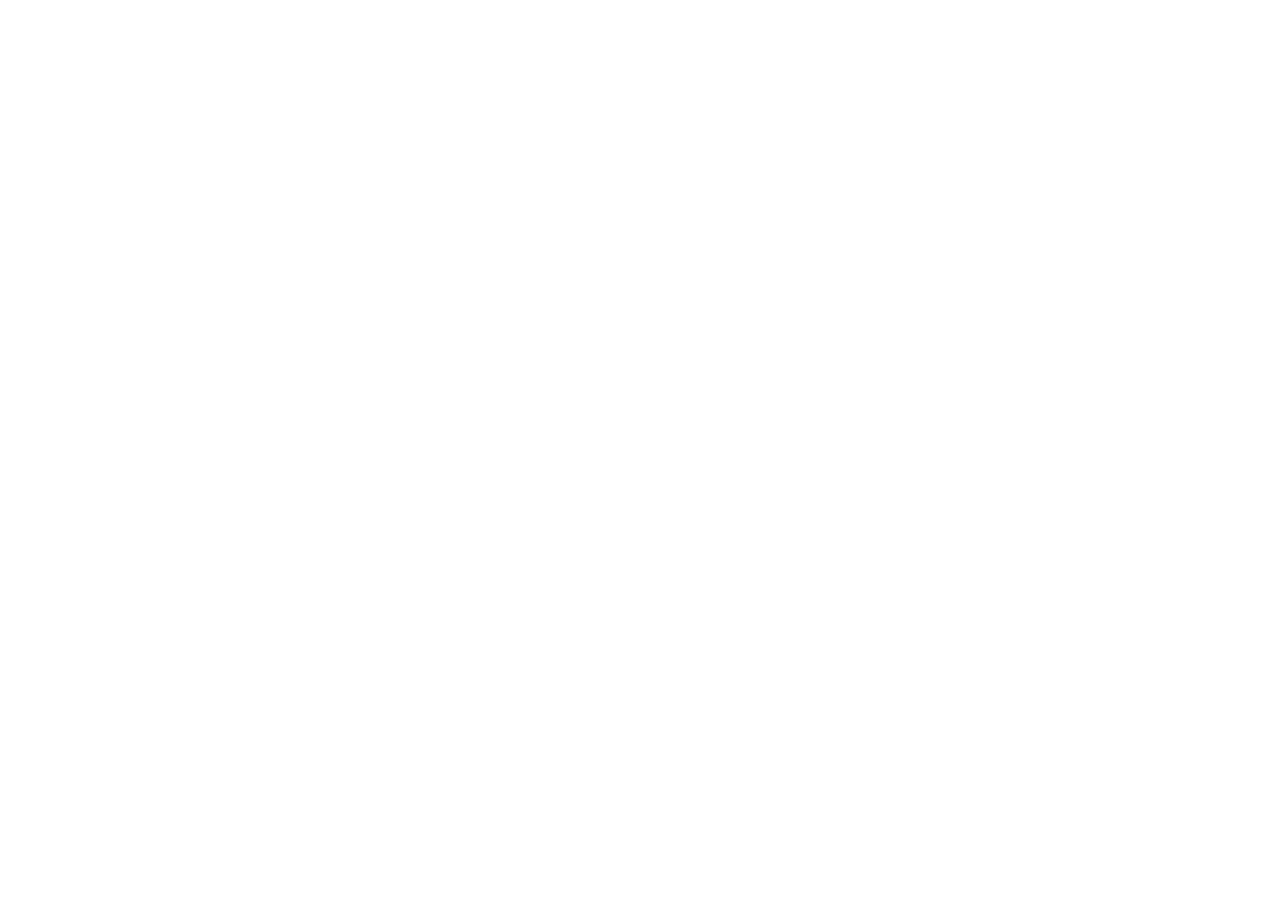
==== src/index.html @ 47bf1765 "Initial commit" ====
<!DOCTYPE html>
<html lang="en">
  <head>
    <meta charset="UTF-8" />
    <link rel="icon" type="image/svg+xml" href="/favicon.svg" />
    <meta name="viewport" content="width=device-width, initial-scale=1.0" />
    <title>Vanilla App Template</title>
    <link rel="stylesheet" href="./css/styles.css" />
  </head>
  <body>
    <load src="./partials/header.html" icon-path="img/sprite.svg#logo" />

    <main>
      <!-- Loads the specified .html file -->
      <load src="./partials/vite-promo.html" />
      <load src="./partials/badges.html" />
    </main>

    <load src="./partials/footer.html" />

    <script type="module" src="./main.js"></script>
  </body>
</html>
---- src/css/styles.css ----
/**
  |============================
  | include css partials with
  | default @import url()
  |============================
*/
/* Common styles */
@import url('./reset.css');
@import url('./base.css');
@import url('./container.css');
@import url('./animations.css');

/* Sections style */
@import url('./header.css');
@import url('./vite-promo.css');
@import url('./badges.css');
@import url('./back-link.css');
@import url('./footer.css');
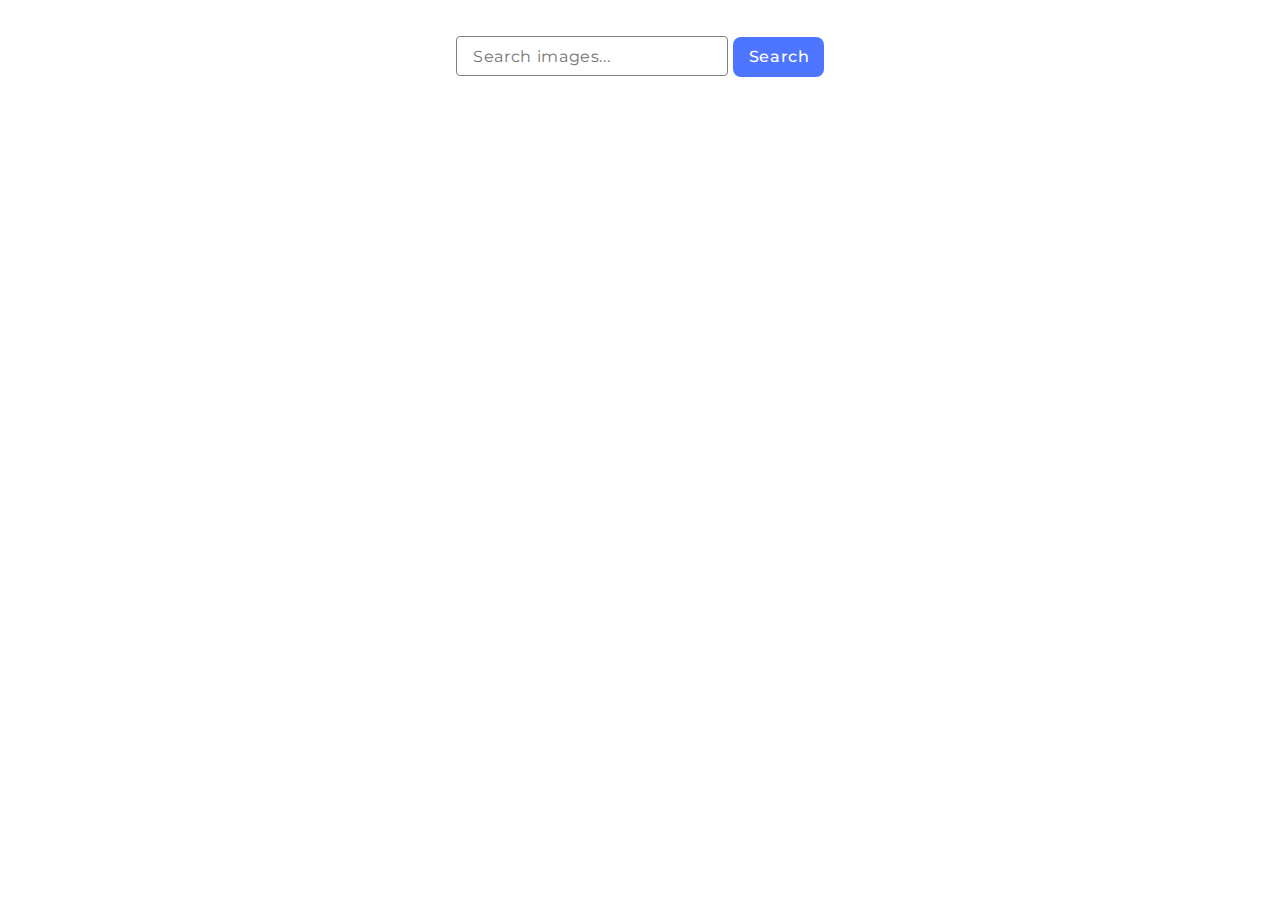
==== commit 1c2a42f8: "for review" ====
--- a/src/index.html
+++ b/src/index.html
@@ -2,21 +2,37 @@
 <html lang="en">
   <head>
     <meta charset="UTF-8" />
-    <link rel="icon" type="image/svg+xml" href="/favicon.svg" />
     <meta name="viewport" content="width=device-width, initial-scale=1.0" />
     <title>Vanilla App Template</title>
+    <link rel="preconnect" href="https://fonts.googleapis.com" />
+    <link rel="preconnect" href="https://fonts.gstatic.com" crossorigin />
+    <link
+      href="https://fonts.googleapis.com/css2?family=Montserrat:wght@100..900&display=swap"
+      rel="stylesheet"
+    />
     <link rel="stylesheet" href="./css/styles.css" />
   </head>
   <body>
-    <load src="./partials/header.html" icon-path="img/sprite.svg#logo" />
+    <!-- Форма -->
+    <form class="form">
+      <label>
+        <input
+          type="text"
+          name="search-text"
+          placeholder="Search images..."
+          required
+        />
+      </label>
+      <button type="submit">Search</button>
+    </form>
 
-    <main>
-      <!-- Loads the specified .html file -->
-      <load src="./partials/vite-promo.html" />
-      <load src="./partials/badges.html" />
-    </main>
+    <!-- Лоадер -->
+    <div id="loader" class="loader hidden">
+      <p>Loading images, please wait...</p>
+    </div>
 
-    <load src="./partials/footer.html" />
+    <!-- Контейнер для зображень -->
+    <ul class="gallery"></ul>
 
     <script type="module" src="./main.js"></script>
   </body>
--- a/src/css/styles.css
+++ b/src/css/styles.css
@@ -7,12 +7,6 @@
 /* Common styles */
 @import url('./reset.css');
 @import url('./base.css');
-@import url('./container.css');
-@import url('./animations.css');
 
-/* Sections style */
-@import url('./header.css');
-@import url('./vite-promo.css');
-@import url('./badges.css');
-@import url('./back-link.css');
-@import url('./footer.css');
+
+
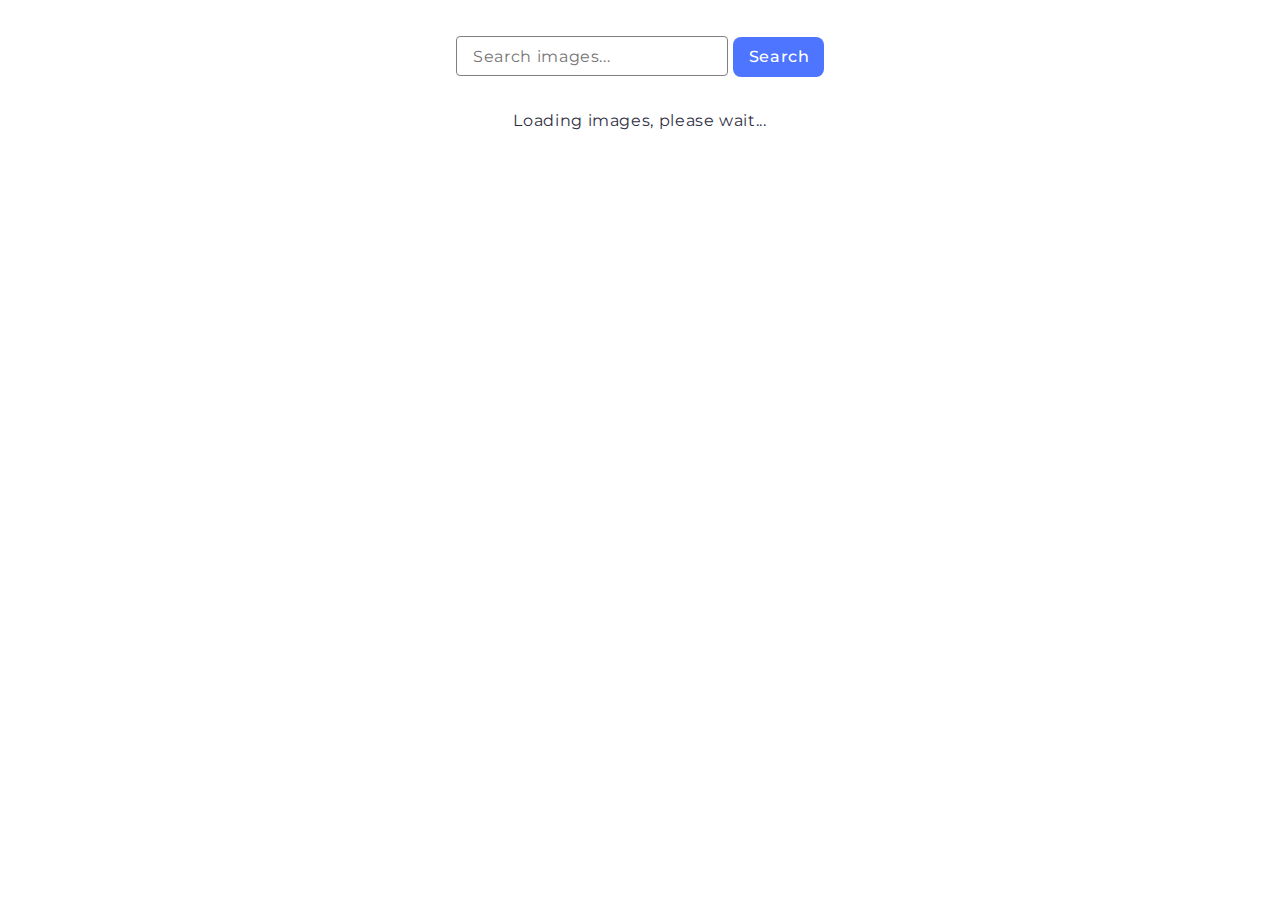
==== commit bf2f10e0: "loader class" ====
--- a/src/index.html
+++ b/src/index.html
@@ -27,9 +27,9 @@
     </form>
 
     <!-- Лоадер -->
-    <div id="loader" class="loader hidden">
+    <span class="loader">
       <p>Loading images, please wait...</p>
-    </div>
+    </span>
 
     <!-- Контейнер для зображень -->
     <ul class="gallery"></ul>
